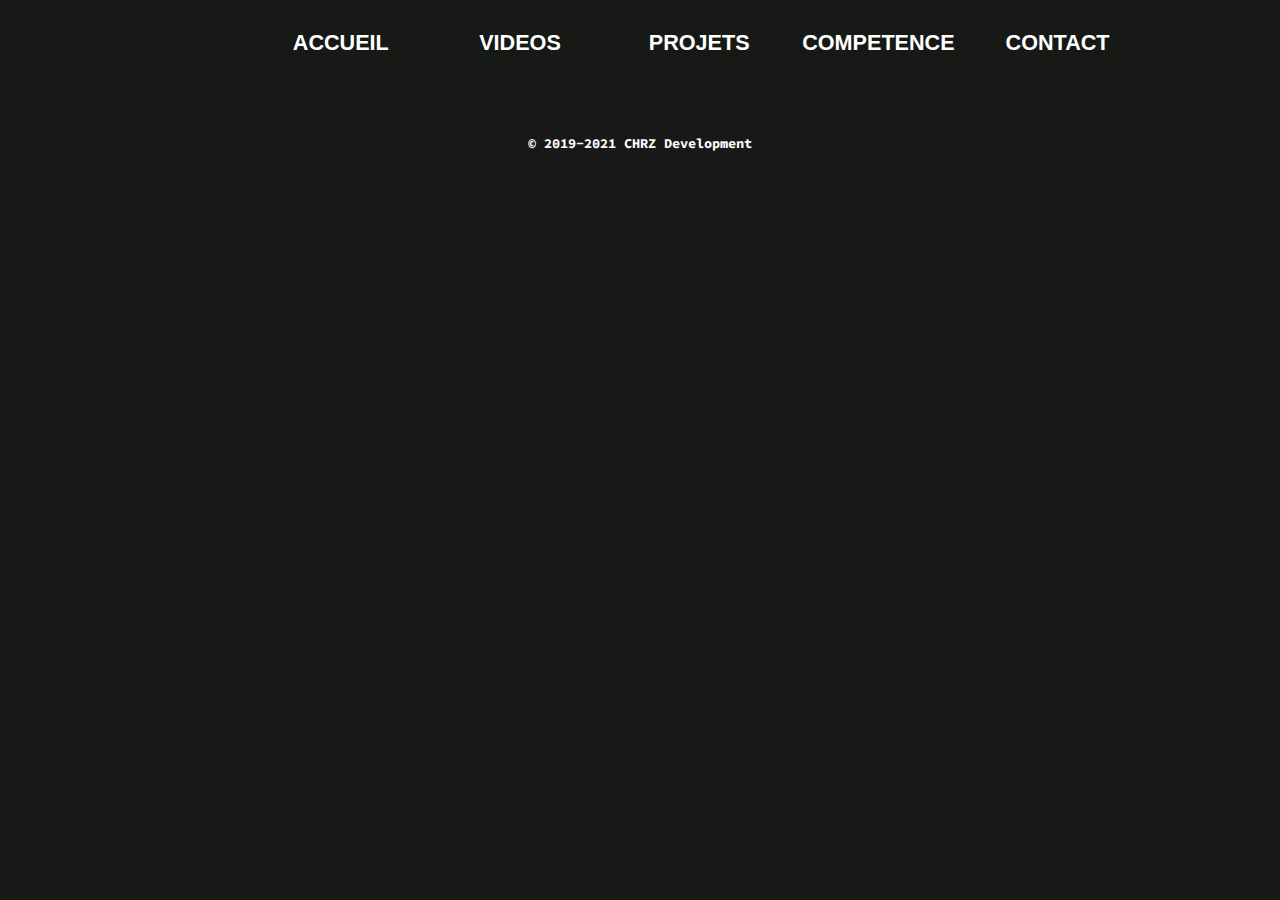
==== contact/index.html @ 15d68c6a "v1.0" ====
<!doctype html>
<html lang="fr">
    <head>
        <meta charset="UTF-8">
        <meta name="viewport"
              content="width=device-width, user-scalable=no, initial-scale=1.0, maximum-scale=1.0, minimum-scale=1.0">
        <meta http-equiv="X-UA-Compatible" content="ie=edge">
        <title>CHRZ Development</title>
        <link rel="stylesheet" href="../style.css">
    </head>
    <body>
        <header>
            <!-- Top nav bar -->
            <div id="sectionNavBar1">
                <nav id="nav1Button0"
                     onclick="window.location.href = '../index.html'"
                     style="left: 16vw;"
                     class="navBar1"><p><b>ACCUEIL</b><p></nav>
                <nav id="nav1Button1"
                     onclick="window.location.href = '../videos/index.html'"
                     style="left: 30vw;"
                     class="navBar1"><p><b>VIDEOS</b></p></nav>
                <nav id="nav1Button2"
                     onclick="window.location.href = '../projets/index.html'"
                     style="left: 44vw;"
                     class="navBar1"><p><b>PROJETS</b></p></nav>
                <nav id="nav1Button3"
                     onclick="window.location.href = '../skills/index.html'"
                     style="left: 58vw;"
                     class="navBar1"><p><b>COMPETENCE</b></p></nav>
                <nav id="nav1Button4"
                     onclick="window.location.href = '../contact/index.html'"
                     style="left: 72vw;"
                     class="navBar1"><p><b>CONTACT</b></p></nav>
            </div>
        </header>

        <footer id="footerCopyright">
            <p><b>© 2019-2021 CHRZ Development</b></p>
        </footer>

        <script src="../script.js"></script>
    </body>
</html>
---- style.css ----
@import url('https://fonts.googleapis.com/css2?family=Source+Code+Pro:wght@200&display=swap');


@keyframes upAndDown {
    0% { transform: scale(100%, 100%); }
    35% { transform: scale(110%, 110%); }
    75% { transform: scale(90%, 90%); }
    100% { transform: scale(100%, 100%); }
}

@keyframes movePerso {
    0% { top: 310px; }
    35% { top: 300px; }
    60% { top: 310px; }
    85% { top: 300px; }
    100% { top: 310px; }
}

@keyframes opacityIn {
    from { opacity: 45%; }
    to { opacity: 100%;}
}

@keyframes opacityOut {
    from { opacity: 100% }
    to { opacity: 45%;}
}

@keyframes opacityInAt0 {
    from { opacity: 0; }
    to { opacity: 100%;}
}

html {
    background: #171917;
    color: white;
    width: 100%;
    min-width: 768px
}
html body {
    animation-name: opacityInAt0;
    animation-duration: 1s;
}


#sectionAccueil {
    background-color: #252725;
    border-radius: 10px;
    height: 13%;

    padding-top: 2%;
    padding-left: 5%;
    padding-right: 5%;
    margin-left: auto;
    margin-right: auto;
    box-shadow: 0 3px 10px #3f2341;
}
#sectionAccueil p {
    font-family: 'Source Code Pro', monospace;
    margin-top: -3%;
    height: 100%;
    font-size: 80%;
    width: 100%;
}
#sectionAccueil img {
    image-rendering: high-quality;
    width: 10%;
    height: 10%;
    margin-right: 5%;
    display: inline-block;
    cursor: pointer;
}

#sectionNavBar1 {
    position: relative;
    height: 64px;
    margin: 0 auto;
    text-align: center;
}

#footerCopyright {
    position: relative;
    margin: 0 auto;
    margin-top: 5%;
    text-align: center;
}
#footerCopyright p {
    font-size: 85%;
    font-family: 'Source Code Pro', monospace;
}

#bucheronPerso {
    background-image: url("https://eapi.pcloud.com/getpubthumb?code=XZC6DJZL5nMQBio1XfCimi0kgf82uJuAvFy&linkpassword=undefined&size=32x58&crop=0&type=auto");
    image-rendering: high-quality;

    position: absolute;
    margin-left: 20%;
    top: 310px;
    left: 20vw;
    height: 58px;
    width: 32px;

    animation-name: movePerso;
    animation-duration: 1.5s;
    animation-iteration-count: infinite;
}
#homeTop {
    position: relative;
    display: block;

    height: 370px;
    min-width: 900px;
    text-align: center;
}
#bannerCHRZ {
    position: absolute;

    background-image: url("https://eapi.pcloud.com/getpubthumb?code=xvDotalK&linkpassword=undefined&size=1920x1080&crop=0&type=auto");
    background-size: contain;
    background-repeat: no-repeat;

    width: 100%;
    height: 1080px;
    margin: -19% auto;
    overflow: hidden;

    z-index: -1;
}

#bannerProjet {
    position: absolute;

    background-image: url("https://eapi.pcloud.com/getpubthumb?code=XZKV1JZPoL9BLPDMX0RLURHyXQ8k4UNUwmV&linkpassword=undefined&size=1920x1080&crop=0&type=auto");
    background-size: contain;
    background-repeat: no-repeat;

    width: 100%;
    height: 1080px;
    margin: -19% auto;
    overflow: hidden;

    z-index: -1;
}

#titleSectionDevInProgress {
    margin-top: 10%;
    padding-left: 15%;
    font-size: 150%;
    font-family: "./GeosansLight.tff", sans-serif;
    border-bottom: solid #3f2341 1px;
}

#illustrationSection0 {
    background-image: url("https://eapi.pcloud.com/getpubthumb?code=XZSiDJZdUfzK0lMLrfNr88Iyw9zXfhax63V&linkpassword=undefined&size=620x345&crop=0&type=auto");
    background-size: contain;
    background-repeat: no-repeat;

    height: 18vw;
    width: 90%;
    border-radius: 10px;

    margin-left: auto;
    margin-right: auto;
}
#illustrationSection0:hover {
    background-image: url("https://i.ibb.co/Vxmtkr3/illustration-Animated-Super-Mario-Bros3.gif");
}

#illustrationSection1 {
    background-image: url("https://camo.githubusercontent.com/6b78d5078db1fa1b404e34f301dc43ad51adb91980acf9ac6134fda3ed2b67a8/[base64]");
    background-size: contain;
    background-repeat: no-repeat;

    height: 18vw;
    width: 90%;
    border-radius: 10px;

    margin-left: auto;
    margin-right: auto;
}

#illustrationSection2 {
    background-image: url("https://eapi.pcloud.com/getpubthumb?code=XZCGg0ZgcAoYt2G81p98A4AOu5bymo8IWfk&linkpassword=undefined&size=1280x720&crop=0&type=auto");
    background-size: contain;
    background-repeat: no-repeat;

    height: 18vw;
    width: 90%;
    border-radius: 10px;

    margin-left: auto;
    margin-right: auto;
}
#illustrationSection2:hover {

}


.sectionsDevInProgress {
    position: relative;
    display: inline-block;
    background-color: #252725;

    width: 30%;
    padding: 1% 1% 1% 1%;
    margin-left: 1%;
    margin-top: 1%;
    border-radius: 10px;

    box-shadow: 0 0 15px #3f2341;
}
.informationSections p {
    font-family: 'Source Code Pro', monospace;
    font-size: 90%;
    margin-top: -2%;
}
.informationSections u:hover {
    color: aquamarine;
    cursor: pointer;
}

.navBar1 {
    background-image: url('https://eapi.pcloud.com/getpubthumb?code=XZPADJZYccxT6nA3yyTM0c5FQxYffcV8G2X&linkpassword=undefined&size=256x64&crop=0&type=auto');
    background-size: contain;
    background-repeat: no-repeat;

    position: absolute;
    height: 64px;
    width: 256px;
    display: inline-block;

    cursor: pointer;
}
.navBar1 p {
    font-size: 135%;
    font-family: "./GeosansLight.tff", sans-serif;
}
.navBar1:hover {
    color: #6a1794;
}

.animSocialNetwork {
    position: relative;
    image-rendering: high-quality;
    animation-name: upAndDown;
    animation-duration: 3s;
    animation-iteration-count: infinite;
    animation-play-state: paused;
}
.animSocialNetwork:hover { animation-play-state: running; }
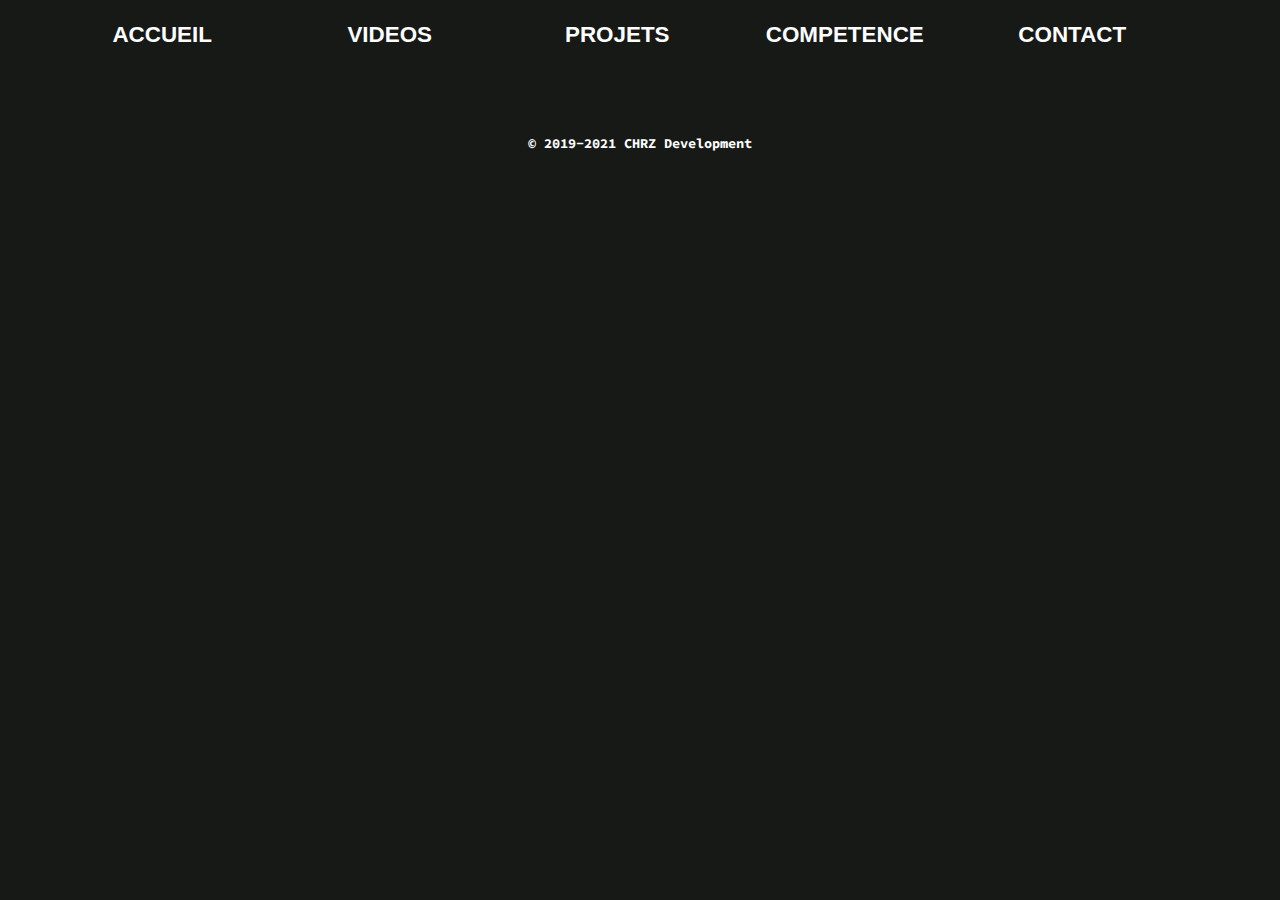
==== commit 8482129d: "v1.0" ====
--- a/contact/index.html
+++ b/contact/index.html
@@ -15,23 +15,23 @@
                 <nav id="nav1Button0"
                      onclick="window.location.href = '../index.html'"
                      style="left: 16vw;"
-                     class="navBar1"><p><b>ACCUEIL</b><p></nav>
+                     class="navBar1"><b>ACCUEIL</b></nav>
                 <nav id="nav1Button1"
                      onclick="window.location.href = '../videos/index.html'"
                      style="left: 30vw;"
-                     class="navBar1"><p><b>VIDEOS</b></p></nav>
+                     class="navBar1"><b>VIDEOS</b></nav>
                 <nav id="nav1Button2"
                      onclick="window.location.href = '../projets/index.html'"
                      style="left: 44vw;"
-                     class="navBar1"><p><b>PROJETS</b></p></nav>
+                     class="navBar1"><b>PROJETS</b></nav>
                 <nav id="nav1Button3"
                      onclick="window.location.href = '../skills/index.html'"
                      style="left: 58vw;"
-                     class="navBar1"><p><b>COMPETENCE</b></p></nav>
+                     class="navBar1"><b>COMPETENCE</b></nav>
                 <nav id="nav1Button4"
                      onclick="window.location.href = '../contact/index.html'"
                      style="left: 72vw;"
-                     class="navBar1"><p><b>CONTACT</b></p></nav>
+                     class="navBar1"><b>CONTACT</b></nav>
             </div>
         </header>
 
--- a/style.css
+++ b/style.css
@@ -34,7 +34,6 @@
 html {
     background: #171917;
     color: white;
-    width: 100%;
     min-width: 768px
 }
 html body {
@@ -72,10 +71,18 @@
 }
 
 #sectionNavBar1 {
-    position: relative;
+    display: grid;
+
     height: 64px;
-    margin: 0 auto;
-    text-align: center;
+    width: 90%;
+
+    grid-template-columns: 20% 20% 20% 20% 20%;
+    grid-template-rows: 100%;
+    grid-column-align: center;
+    -ms-grid-column-align: center;
+
+    margin-left: auto;
+    margin-right: auto;
 }
 
 #footerCopyright {
@@ -192,7 +199,20 @@
     margin-right: auto;
 }
 #illustrationSection2:hover {
-
+    background-image: url("https://i.postimg.cc/B62mxGkY/Sans-titre.gif");
+}
+
+#illustrationSection3 {
+    background-image: url("https://camo.githubusercontent.com/12388ce36f4e4bc0fc8886b648b1642e6d01c7f7210a498bcba9ca539efd5b47/[base64]");
+    background-size: contain;
+    background-repeat: no-repeat;
+
+    height: 18vw;
+    width: 90%;
+    border-radius: 10px;
+
+    margin-left: auto;
+    margin-right: auto;
 }
 
 
@@ -224,16 +244,15 @@
     background-size: contain;
     background-repeat: no-repeat;
 
-    position: absolute;
+    font-size: 140%;
+    font-family: "./GeosansLight.tff", sans-serif;
+    text-align: center;
+
     height: 64px;
-    width: 256px;
-    display: inline-block;
+    width: 80%;
+    padding-top: 1.1vw;
 
     cursor: pointer;
-}
-.navBar1 p {
-    font-size: 135%;
-    font-family: "./GeosansLight.tff", sans-serif;
 }
 .navBar1:hover {
     color: #6a1794;
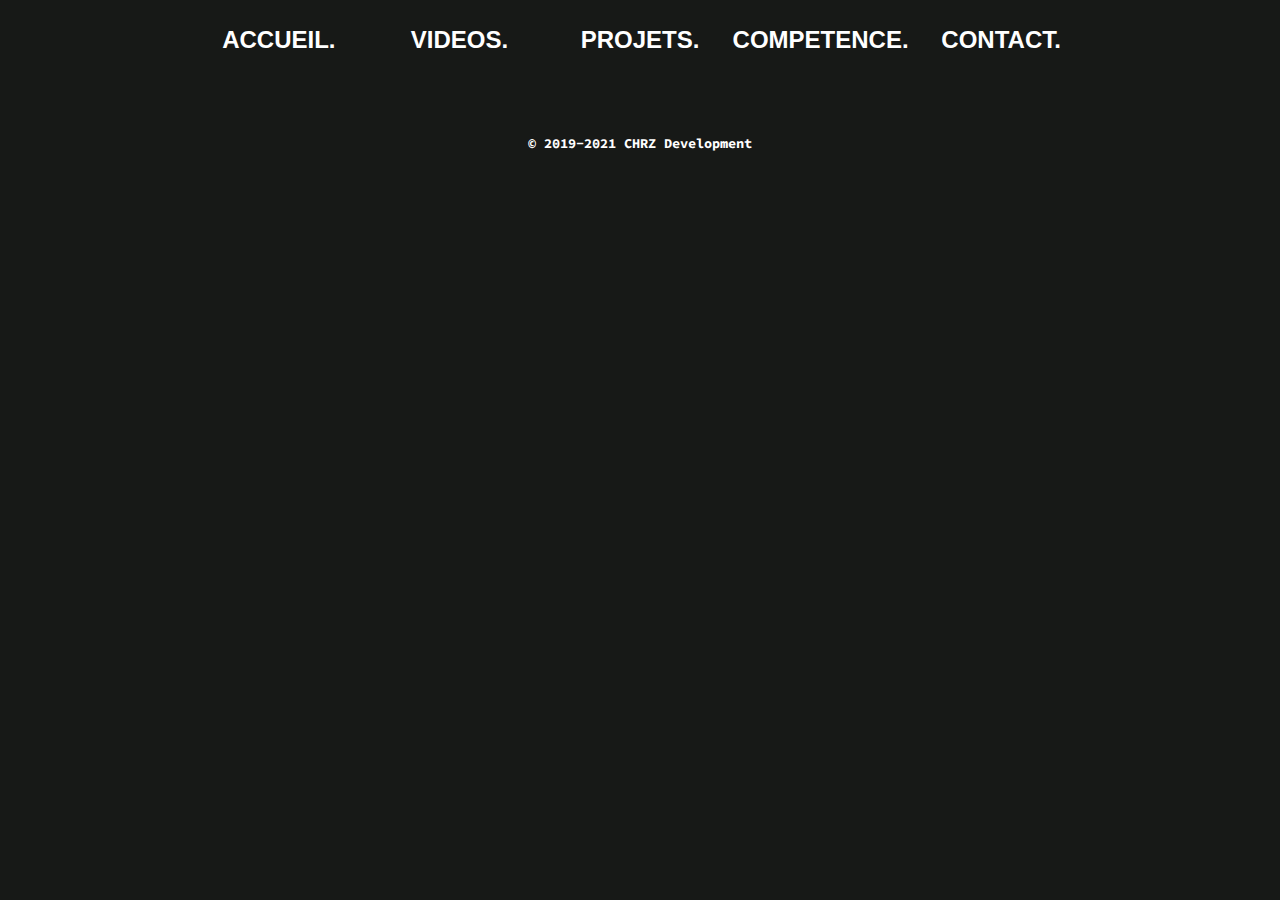
==== commit 93d27c4d: "v1.0" ====
--- a/contact/index.html
+++ b/contact/index.html
@@ -13,25 +13,20 @@
             <!-- Top nav bar -->
             <div id="sectionNavBar1">
                 <nav id="nav1Button0"
-                     onclick="window.location.href = '../index.html'"
-                     style="left: 16vw;"
-                     class="navBar1"><b>ACCUEIL</b></nav>
+                     class="navBar1Button0  navBar1"
+                     onclick="window.location.href = '../index.html'"><span><b>ACCUEIL.</b></span></nav>
                 <nav id="nav1Button1"
-                     onclick="window.location.href = '../videos/index.html'"
-                     style="left: 30vw;"
-                     class="navBar1"><b>VIDEOS</b></nav>
+                     class="navBar1Button1  navBar1"
+                     onclick="window.location.href = '../videos/index.html'"><span><b>VIDEOS.</b></span></nav>
                 <nav id="nav1Button2"
-                     onclick="window.location.href = '../projets/index.html'"
-                     style="left: 44vw;"
-                     class="navBar1"><b>PROJETS</b></nav>
+                     class="navBar1Button2  navBar1"
+                     onclick="window.location.href = '../projets/index.html'"><span><b>PROJETS.</b></span></nav>
                 <nav id="nav1Button3"
-                     onclick="window.location.href = '../skills/index.html'"
-                     style="left: 58vw;"
-                     class="navBar1"><b>COMPETENCE</b></nav>
+                     class="navBar1Button3  navBar1"
+                     onclick="window.location.href = '../skills/index.html'"><span><b>COMPETENCE.</b></span></nav>
                 <nav id="nav1Button4"
-                     onclick="window.location.href = '../contact/index.html'"
-                     style="left: 72vw;"
-                     class="navBar1"><b>CONTACT</b></nav>
+                     class="navBar1Button4  navBar1"
+                     onclick="window.location.href = '../contact/index.html'"><span><b>CONTACT.</b></span></nav>
             </div>
         </header>
 
--- a/style.css
+++ b/style.css
@@ -34,7 +34,6 @@
 html {
     background: #171917;
     color: white;
-    min-width: 768px
 }
 html body {
     animation-name: opacityInAt0;
@@ -70,21 +69,6 @@
     cursor: pointer;
 }
 
-#sectionNavBar1 {
-    display: grid;
-
-    height: 64px;
-    width: 90%;
-
-    grid-template-columns: 20% 20% 20% 20% 20%;
-    grid-template-rows: 100%;
-    grid-column-align: center;
-    -ms-grid-column-align: center;
-
-    margin-left: auto;
-    margin-right: auto;
-}
-
 #footerCopyright {
     position: relative;
     margin: 0 auto;
@@ -113,16 +97,39 @@
 }
 #homeTop {
     position: relative;
-    display: block;
+    display: grid;
+    grid-template-rows: 95% 5%;
+    grid-template-columns: 1fr 85% 1fr;
+    grid-gap: 0;
+
 
     height: 370px;
     min-width: 900px;
     text-align: center;
 }
 #bannerCHRZ {
+    background-image: url("https://eapi.pcloud.com/getpubthumb?code=XZDxKJZN8hmg776ThHK4qfjorqFSkseNiGy&linkpassword=undefined&size=1917x437&crop=0&type=auto");
+    background-size: contain;
+    background-repeat: no-repeat;
+
+    width: 100%;
+    height: 100%;
+    opacity: 100%;
+}
+#bannerTest {
+    background-image: url("https://eapi.pcloud.com/getpubthumb?code=XZ1lCJZBKTwWeQmtlXfqzpqNYwlkYDJpnj7&linkpassword=undefined&size=1742x370&crop=0&type=auto");
+    background-size: contain;
+    background-repeat: no-repeat;
+
+    width: 100%;
+    height: 100%;
+    opacity: 0;
+}
+
+#bannerProjet {
     position: absolute;
 
-    background-image: url("https://eapi.pcloud.com/getpubthumb?code=xvDotalK&linkpassword=undefined&size=1920x1080&crop=0&type=auto");
+    background-image: url("https://eapi.pcloud.com/getpubthumb?code=XZKV1JZPoL9BLPDMX0RLURHyXQ8k4UNUwmV&linkpassword=undefined&size=1920x1080&crop=0&type=auto");
     background-size: contain;
     background-repeat: no-repeat;
 
@@ -134,24 +141,11 @@
     z-index: -1;
 }
 
-#bannerProjet {
-    position: absolute;
-
-    background-image: url("https://eapi.pcloud.com/getpubthumb?code=XZKV1JZPoL9BLPDMX0RLURHyXQ8k4UNUwmV&linkpassword=undefined&size=1920x1080&crop=0&type=auto");
-    background-size: contain;
-    background-repeat: no-repeat;
-
-    width: 100%;
-    height: 1080px;
-    margin: -19% auto;
-    overflow: hidden;
-
-    z-index: -1;
-}
-
 #titleSectionDevInProgress {
-    margin-top: 10%;
-    padding-left: 15%;
+    grid-column: span 5;
+    grid-row: 1;
+    padding-left: 5%;
+
     font-size: 150%;
     font-family: "./GeosansLight.tff", sans-serif;
     border-bottom: solid #3f2341 1px;
@@ -215,19 +209,21 @@
     margin-right: auto;
 }
 
-
+#vitrineDevIsProgress {
+    display: grid;
+
+    grid-template-columns: 1fr 22% 22% 22% 22% 1fr;
+    grid-template-rows: auto;
+    grid-gap: 2%;
+
+    margin-top: 6%;
+}
 .sectionsDevInProgress {
-    position: relative;
-    display: inline-block;
     background-color: #252725;
-
-    width: 30%;
-    padding: 1% 1% 1% 1%;
-    margin-left: 1%;
-    margin-top: 1%;
-    border-radius: 10px;
-
+    border-radius: 10px;
     box-shadow: 0 0 15px #3f2341;
+    padding-top: 5%;
+    padding-bottom: 5%;
 }
 .informationSections p {
     font-family: 'Source Code Pro', monospace;
@@ -239,23 +235,104 @@
     cursor: pointer;
 }
 
-.navBar1 {
+
+/* ======================= */
+/* * BARRE DE NAVIGATION * */
+
+/* div de la barre de navigation */
+#sectionNavBar1
+{
+    display: grid;
+
+    grid-template-columns: 1fr 1fr 1fr 1fr 1fr 1fr 1fr;
+    grid-template-rows: 100%;
+
+    height: 64px;
+    width: 100%;
+}
+
+/* le bouton de la barre de navigation */
+.navBar1
+{
+    display: grid;
+    grid-template-rows: 100%;
+    grid-template-columns: 100%;
+
     background-image: url('https://eapi.pcloud.com/getpubthumb?code=XZPADJZYccxT6nA3yyTM0c5FQxYffcV8G2X&linkpassword=undefined&size=256x64&crop=0&type=auto');
-    background-size: contain;
-    background-repeat: no-repeat;
-
-    font-size: 140%;
+    background-repeat: no-repeat;
+    background-size: contain;
+
     font-family: "./GeosansLight.tff", sans-serif;
-    text-align: center;
-
+
+    width: 100%;
+    min-width: 95px;
     height: 64px;
-    width: 80%;
-    padding-top: 1.1vw;
 
     cursor: pointer;
 }
-.navBar1:hover {
-    color: #6a1794;
+/* le text a l'intérieur du bouton */
+@media only screen and (max-width: 660px) {
+    .navBar1 { height: 24px; }
+    .navBar1 span {
+        font-size: 85%;
+        margin: auto;
+    }
+}
+
+@media only screen and (min-width: 670px) and (max-width: 1000px) {
+    .navBar1 { height: 35px; }
+    .navBar1 span {
+        font-size: 85%;
+        margin: auto;
+    }
+}
+
+@media only screen and (min-width: 1001px){
+    .navBar1 { height: 64px; }
+    .navBar1 span {
+        font-size: 150%;
+        margin: auto;
+    }
+}
+.navBar1 span:hover { color: #6a1794; }
+
+/* placement des boutons dans la barre de navigation */
+.navBar1Button0
+{
+    grid-column-start: 2; grid-column-end: 2;
+    grid-row: 1;
+}
+.navBar1Button1
+{
+    grid-column-start: 3; grid-column-end: 3;
+    grid-row: 1;
+}
+.navBar1Button2
+{
+    grid-column-start: 4; grid-column-end: 4;
+    grid-row: 1;
+}
+.navBar1Button3
+{
+    grid-column-start: 5; grid-column-end: 5;
+    grid-row: 1;
+}
+.navBar1Button4
+{
+    grid-column-start: 6; grid-column-end: 6;
+    grid-row: 1;
+}
+/* ======================= */
+
+.buttonsBar {
+    display: inline-block;
+    height: 5px;
+    width: 45px;
+    background-color: darkgray;
+}
+.buttonsBar:hover {
+    background-color: aquamarine;
+    cursor: pointer;
 }
 
 .animSocialNetwork {
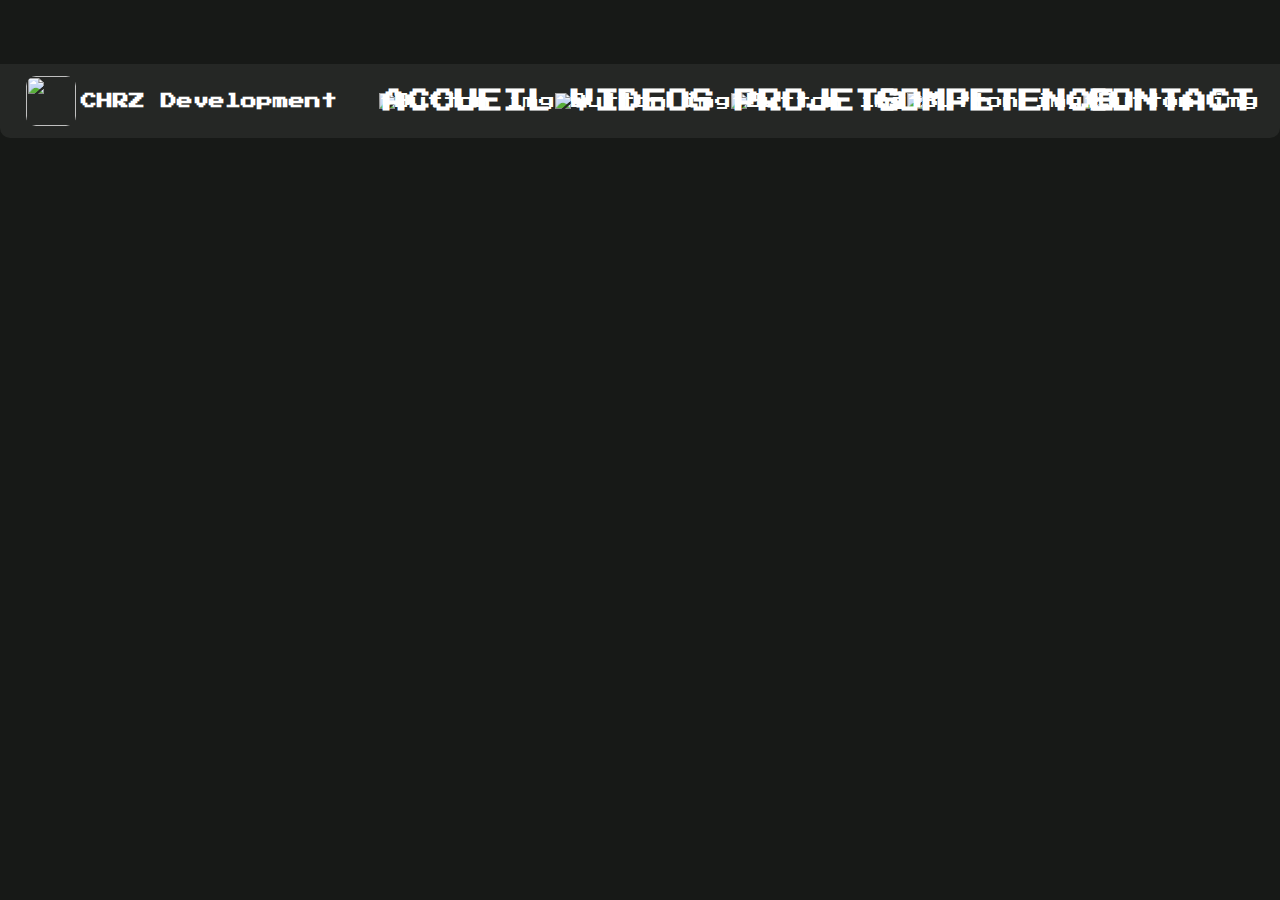
==== commit f0469d64: "Final nav bar" ====
--- a/contact/index.html
+++ b/contact/index.html
@@ -9,26 +9,50 @@
         <link rel="stylesheet" href="../style.css">
     </head>
     <body>
-        <header>
-            <!-- Top nav bar -->
-            <div id="sectionNavBar1">
-                <nav id="nav1Button0"
-                     class="navBar1Button0  navBar1"
-                     onclick="window.location.href = '../index.html'"><span><b>ACCUEIL.</b></span></nav>
-                <nav id="nav1Button1"
-                     class="navBar1Button1  navBar1"
-                     onclick="window.location.href = '../videos/index.html'"><span><b>VIDEOS.</b></span></nav>
-                <nav id="nav1Button2"
-                     class="navBar1Button2  navBar1"
-                     onclick="window.location.href = '../projets/index.html'"><span><b>PROJETS.</b></span></nav>
-                <nav id="nav1Button3"
-                     class="navBar1Button3  navBar1"
-                     onclick="window.location.href = '../skills/index.html'"><span><b>COMPETENCE.</b></span></nav>
-                <nav id="nav1Button4"
-                     class="navBar1Button4  navBar1"
-                     onclick="window.location.href = '../contact/index.html'"><span><b>CONTACT.</b></span></nav>
-            </div>
-        </header>
+    <header>
+        <div id="iconSectionNavBar1">
+            <img id="iconNavBar1" src="../res/logos/beetleAnimated.gif">
+            <p><b>CHRZ Development</b></p>
+        </div>
+        <!-- Top nav bar -->
+        <div id="sectionNavBar1">
+            <nav id="nav1Button0"
+                 class="navBar1Button0  navBar1"
+                 onclick="window.location.href = '../index.html'">
+                <img src="https://eapi.pcloud.com/getpubthumb?code=XZPADJZYccxT6nA3yyTM0c5FQxYffcV8G2X&linkpassword=undefined&size=256x64&crop=0&type=auto"
+                     alt="Button img">
+                <span><b>ACCUEIL</b></span>
+            </nav>
+            <nav id="nav1Button1"
+                 class="navBar1Button1  navBar1"
+                 onclick="window.location.href = '../videos/index.html'">
+                <img src="https://eapi.pcloud.com/getpubthumb?code=XZPADJZYccxT6nA3yyTM0c5FQxYffcV8G2X&linkpassword=undefined&size=256x64&crop=0&type=auto"
+                     alt="Button img">
+                <span><b>VIDEOS</b></span>
+            </nav>
+            <nav id="nav1Button2"
+                 class="navBar1Button2  navBar1"
+                 onclick="window.location.href = '../projets/index.html'">
+                <img src="https://eapi.pcloud.com/getpubthumb?code=XZPADJZYccxT6nA3yyTM0c5FQxYffcV8G2X&linkpassword=undefined&size=256x64&crop=0&type=auto"
+                     alt="Button img">
+                <span><b>PROJETS</b></span>
+            </nav>
+            <nav id="nav1Button3"
+                 class="navBar1Button3  navBar1"
+                 onclick="window.location.href = '../skills/index.html'">
+                <img src="https://eapi.pcloud.com/getpubthumb?code=XZPADJZYccxT6nA3yyTM0c5FQxYffcV8G2X&linkpassword=undefined&size=256x64&crop=0&type=auto"
+                     alt="Button img">
+                <span><b>COMPETENCE</b></span>
+            </nav>
+            <nav id="nav1Button4"
+                 class="navBar1Button4  navBar1"
+                 onclick="window.location.href = '../contact/index.html'">
+                <img src="https://eapi.pcloud.com/getpubthumb?code=XZPADJZYccxT6nA3yyTM0c5FQxYffcV8G2X&linkpassword=undefined&size=256x64&crop=0&type=auto"
+                     alt="Button img">
+                <span><b>CONTACT</b></span>
+            </nav>
+        </div>
+    </header>
 
         <footer id="footerCopyright">
             <p><b>© 2019-2021 CHRZ Development</b></p>
--- a/style.css
+++ b/style.css
@@ -1,4 +1,5 @@
 @import url('https://fonts.googleapis.com/css2?family=Source+Code+Pro:wght@200&display=swap');
+@import url('https://fonts.googleapis.com/css2?family=Press+Start+2P&display=swap');
 
 
 @keyframes upAndDown {
@@ -36,10 +37,54 @@
     color: white;
 }
 html body {
+    margin: 0;
+    padding: 0;
     animation-name: opacityInAt0;
     animation-duration: 1s;
 }
-
+header {
+    display: flex;
+
+    align-items: center;
+    justify-content: space-around;
+
+    padding-top: 5px;
+    padding-bottom: 5px;
+    width: 100%;
+    background-color: #252725;
+    position: fixed;
+    z-index: 1;
+
+    border-bottom-left-radius: 10px;
+    border-bottom-right-radius: 10px;
+}
+
+
+#iconSectionNavBar1 {
+    display: flex;
+
+    align-items: center;
+    justify-content: center;
+    gap: 5px;
+
+    padding-left: 5px;
+}
+
+#iconSectionNavBar1 img {
+    display: inline-block;
+    float: left;
+    width: 50px;
+    height: 50px;
+
+    border-radius: 20%;
+}
+
+#iconSectionNavBar1 p {
+    display: inline-block;
+    float: right;
+    margin: 0;
+    font-family: 'Press Start 2P', cursive;
+}
 
 #sectionAccueil {
     background-color: #252725;
@@ -240,15 +285,13 @@
 /* * BARRE DE NAVIGATION * */
 
 /* div de la barre de navigation */
+
 #sectionNavBar1
 {
     display: grid;
 
-    grid-template-columns: 1fr 1fr 1fr 1fr 1fr 1fr 1fr;
+    grid-template-columns: 1fr 1fr 1fr 1fr 1fr;
     grid-template-rows: 100%;
-
-    height: 64px;
-    width: 100%;
 }
 
 /* le bouton de la barre de navigation */
@@ -258,19 +301,16 @@
     grid-template-rows: 100%;
     grid-template-columns: 100%;
 
+    /*
     background-image: url('https://eapi.pcloud.com/getpubthumb?code=XZPADJZYccxT6nA3yyTM0c5FQxYffcV8G2X&linkpassword=undefined&size=256x64&crop=0&type=auto');
     background-repeat: no-repeat;
     background-size: contain;
-
-    font-family: "./GeosansLight.tff", sans-serif;
-
-    width: 100%;
-    min-width: 95px;
+     */
+    font-family: 'Press Start 2P', cursive;
     height: 64px;
-
     cursor: pointer;
 }
-/* le text a l'intérieur du bouton */
+/*
 @media only screen and (max-width: 660px) {
     .navBar1 { height: 24px; }
     .navBar1 span {
@@ -294,34 +334,96 @@
         margin: auto;
     }
 }
+*/
 .navBar1 span:hover { color: #6a1794; }
 
 /* placement des boutons dans la barre de navigation */
 .navBar1Button0
 {
+    display: flex;
+    align-items: center;
+    justify-content: center;
+
+    grid-column-start: 1; grid-column-end: 1;
+    grid-row: 1;
+}
+.navBar1Button0 img {
+    z-index: -1;
+}
+.navBar1Button0 span {
+    position: absolute;
+    font-size: 150%;
+}
+
+.navBar1Button1
+{
+    display: flex;
+    align-items: center;
+    justify-content: center;
+
     grid-column-start: 2; grid-column-end: 2;
     grid-row: 1;
-}
-.navBar1Button1
-{
+    width: 100%;
+}
+.navBar1Button1 img {
+    z-index: -1;
+}
+.navBar1Button1 span {
+    position: absolute;
+    font-size: 150%;
+}
+
+.navBar1Button2
+{
+    display: flex;
+    align-items: center;
+    justify-content: center;
+
     grid-column-start: 3; grid-column-end: 3;
     grid-row: 1;
 }
-.navBar1Button2
-{
+.navBar1Button2 img {
+    z-index: -1;
+}
+.navBar1Button2 span {
+    position: absolute;
+    font-size: 150%;
+}
+
+.navBar1Button3
+{
+    display: flex;
+    align-items: center;
+    justify-content: center;
+
     grid-column-start: 4; grid-column-end: 4;
     grid-row: 1;
 }
-.navBar1Button3
-{
+.navBar1Button3 img {
+    z-index: -1;
+}
+.navBar1Button3 span {
+    position: absolute;
+    font-size: 150%;
+}
+
+.navBar1Button4
+{
+    display: flex;
+    align-items: center;
+    justify-content: center;
+
     grid-column-start: 5; grid-column-end: 5;
     grid-row: 1;
 }
-.navBar1Button4
-{
-    grid-column-start: 6; grid-column-end: 6;
-    grid-row: 1;
-}
+.navBar1Button4 img {
+    z-index: -1;
+}
+.navBar1Button4 span {
+    position: absolute;
+    font-size: 150%;
+}
+
 /* ======================= */
 
 .buttonsBar {
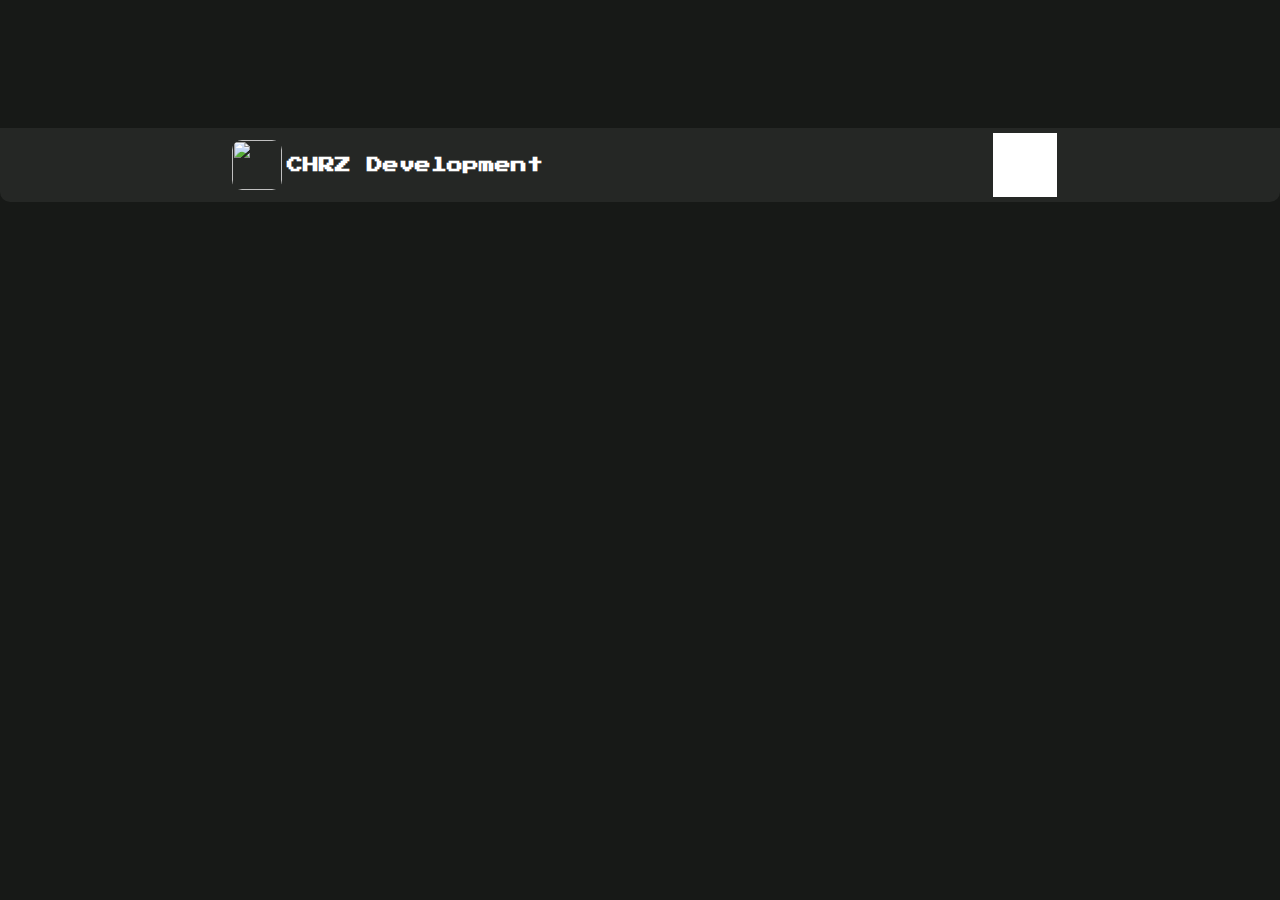
==== commit 800d890b: "Correction beug couleurs sur les autre onglets, bouton vidéo supprimer. Ajout du menu deroulé sur le" ====
--- a/contact/index.html
+++ b/contact/index.html
@@ -7,52 +7,60 @@
         <meta http-equiv="X-UA-Compatible" content="ie=edge">
         <title>CHRZ Development</title>
         <link rel="stylesheet" href="../style.css">
+        <link rel="stylesheet" href="style.css">
     </head>
     <body>
-    <header>
-        <div id="iconSectionNavBar1">
-            <img id="iconNavBar1" src="../res/logos/beetleAnimated.gif">
-            <p><b>CHRZ Development</b></p>
-        </div>
-        <!-- Top nav bar -->
-        <div id="sectionNavBar1">
-            <nav id="nav1Button0"
-                 class="navBar1Button0  navBar1"
-                 onclick="window.location.href = '../index.html'">
-                <img src="https://eapi.pcloud.com/getpubthumb?code=XZPADJZYccxT6nA3yyTM0c5FQxYffcV8G2X&linkpassword=undefined&size=256x64&crop=0&type=auto"
-                     alt="Button img">
-                <span><b>ACCUEIL</b></span>
-            </nav>
-            <nav id="nav1Button1"
-                 class="navBar1Button1  navBar1"
-                 onclick="window.location.href = '../videos/index.html'">
-                <img src="https://eapi.pcloud.com/getpubthumb?code=XZPADJZYccxT6nA3yyTM0c5FQxYffcV8G2X&linkpassword=undefined&size=256x64&crop=0&type=auto"
-                     alt="Button img">
-                <span><b>VIDEOS</b></span>
-            </nav>
-            <nav id="nav1Button2"
-                 class="navBar1Button2  navBar1"
-                 onclick="window.location.href = '../projets/index.html'">
-                <img src="https://eapi.pcloud.com/getpubthumb?code=XZPADJZYccxT6nA3yyTM0c5FQxYffcV8G2X&linkpassword=undefined&size=256x64&crop=0&type=auto"
-                     alt="Button img">
-                <span><b>PROJETS</b></span>
-            </nav>
-            <nav id="nav1Button3"
-                 class="navBar1Button3  navBar1"
-                 onclick="window.location.href = '../skills/index.html'">
-                <img src="https://eapi.pcloud.com/getpubthumb?code=XZPADJZYccxT6nA3yyTM0c5FQxYffcV8G2X&linkpassword=undefined&size=256x64&crop=0&type=auto"
-                     alt="Button img">
-                <span><b>COMPETENCE</b></span>
-            </nav>
-            <nav id="nav1Button4"
-                 class="navBar1Button4  navBar1"
-                 onclick="window.location.href = '../contact/index.html'">
-                <img src="https://eapi.pcloud.com/getpubthumb?code=XZPADJZYccxT6nA3yyTM0c5FQxYffcV8G2X&linkpassword=undefined&size=256x64&crop=0&type=auto"
-                     alt="Button img">
-                <span><b>CONTACT</b></span>
-            </nav>
-        </div>
-    </header>
+        <header>
+            <div id="iconSectionNavBar1">
+                <img id="iconNavBar1" src="../res/logos/beetleAnimated.gif">
+                <p><b>CHRZ Development</b></p>
+            </div>
+
+            <div id="icon-drop-down-navigation-bar"></div>
+
+            <div id="drop-down-menu">
+                <p><a href="../index.html">ACCEUIL</a></p>
+                <p><a href="../projets/index.html">PROJETS</a></p>
+                <p><a href="../skills/index.html">COMPETENCE</a></p>
+                <p><a href="../contact/index.html">CONTACT</a></p>
+            </div>
+
+            <!-- Top nav bar -->
+            <div id="sectionNavBar1">
+                <nav id="nav1Button0"
+                     class="navBar1Button0  navBar1"
+                     onclick="window.location.href = '../index.html'">
+                    <img src="https://eapi.pcloud.com/getpubthumb?code=XZPADJZYccxT6nA3yyTM0c5FQxYffcV8G2X&linkpassword=undefined&size=256x64&crop=0&type=auto"
+                         alt="Button img">
+                    <span><b>ACCUEIL</b></span>
+                </nav>
+                <nav id="nav1Button1"
+                     class="navBar1Button1  navBar1"
+                     onclick="window.location.href = '../projets/index.html'">
+                    <img src="https://eapi.pcloud.com/getpubthumb?code=XZPADJZYccxT6nA3yyTM0c5FQxYffcV8G2X&linkpassword=undefined&size=256x64&crop=0&type=auto"
+                         alt="Button img">
+                    <span><b>PROJETS</b></span>
+                </nav>
+                <nav id="nav1Button2"
+                     class="navBar1Button2  navBar1"
+                     onclick="window.location.href = '../skills/index.html'">
+                    <img src="https://eapi.pcloud.com/getpubthumb?code=XZPADJZYccxT6nA3yyTM0c5FQxYffcV8G2X&linkpassword=undefined&size=256x64&crop=0&type=auto"
+                         alt="Button img">
+                    <span><b>COMPETENCE</b></span>
+                </nav>
+                <nav id="nav1Button3"
+                     class="navBar1Button3  navBar1"
+                     onclick="window.location.href = '../contact/index.html'">
+                    <img src="https://eapi.pcloud.com/getpubthumb?code=XZPADJZYccxT6nA3yyTM0c5FQxYffcV8G2X&linkpassword=undefined&size=256x64&crop=0&type=auto"
+                         alt="Button img">
+                    <span><b>CONTACT</b></span>
+                </nav>
+            </div>
+        </header>
+
+        <main>
+
+        </main>
 
         <footer id="footerCopyright">
             <p><b>© 2019-2021 CHRZ Development</b></p>
--- a/style.css
+++ b/style.css
@@ -2,20 +2,7 @@
 @import url('https://fonts.googleapis.com/css2?family=Press+Start+2P&display=swap');
 
 
-@keyframes upAndDown {
-    0% { transform: scale(100%, 100%); }
-    35% { transform: scale(110%, 110%); }
-    75% { transform: scale(90%, 90%); }
-    100% { transform: scale(100%, 100%); }
-}
-
-@keyframes movePerso {
-    0% { top: 310px; }
-    35% { top: 300px; }
-    60% { top: 310px; }
-    85% { top: 300px; }
-    100% { top: 310px; }
-}
+
 
 @keyframes opacityIn {
     from { opacity: 45%; }
@@ -32,34 +19,73 @@
     to { opacity: 100%;}
 }
 
+@keyframes textSlide {
+    from { left: calc(100vw + 50%); }
+    to { left: -50%; }
+}
+
+@keyframes shadow-out {
+    from {
+        -webkit-box-shadow: 0 0 15px #3f2341;
+        -moz-box-shadow: 0 0 15px #3f2341;
+        box-shadow: 0 0 15px #3f2341;
+    }
+    to {
+        -webkit-box-shadow: 10px 10px 15px #311c33;
+        -moz-box-shadow: 10px 10px 15px #311c33;
+        box-shadow: 10px 10px 15px #311c33;
+    }
+}
+@keyframes shadow-in {
+    from {
+        -webkit-box-shadow: 10px 10px 15px #311c33;
+        -moz-box-shadow: 10px 10px 15px #311c33;
+        box-shadow: 10px 10px 15px #311c33;
+    }
+    to {
+        -webkit-box-shadow: 0 0 15px #3f2341;
+        -moz-box-shadow: 0 0 15px #3f2341;
+        box-shadow: 0 0 15px #3f2341;
+    }
+}
+
+
 html {
     background: #171917;
     color: white;
 }
+
 html body {
     margin: 0;
     padding: 0;
     animation-name: opacityInAt0;
     animation-duration: 1s;
 }
+
 header {
-    display: flex;
-
+    background: linear-gradient(#83cced, #dbeef9);
+}
+
+#header {
+    display: flex;
     align-items: center;
     justify-content: space-around;
 
     padding-top: 5px;
     padding-bottom: 5px;
-    width: 100%;
+
     background-color: #252725;
-    position: fixed;
-    z-index: 1;
+
+    position: -webkit-sticky;
+    position: sticky;
+
+    top: 29px;
+    width: 100%;
 
     border-bottom-left-radius: 10px;
     border-bottom-right-radius: 10px;
 }
 
-
 #iconSectionNavBar1 {
     display: flex;
 
@@ -67,8 +93,15 @@
     justify-content: center;
     gap: 5px;
 
+    width: 25%;
+
     padding-left: 5px;
 }
+
+#iconNavBar1 { image-rendering: optimizeSpeed; }
+
+#topBanner { height: calc(100vh - 75px); }
+
 
 #iconSectionNavBar1 img {
     display: inline-block;
@@ -89,35 +122,91 @@
 #sectionAccueil {
     background-color: #252725;
     border-radius: 10px;
-    height: 13%;
-
-    padding-top: 2%;
-    padding-left: 5%;
-    padding-right: 5%;
+    width: 40vw;
+
+    border-left: 5px solid #9c21b7;
+    border-right: 5px solid #9d20b7;
+
+    margin-top: 5%;
+    padding: 10px;
     margin-left: auto;
     margin-right: auto;
     box-shadow: 0 3px 10px #3f2341;
-}
-#sectionAccueil p {
+
+    text-align: center;
+}
+
+#bio-sectionAccueil {
+    padding-left: 20px;
+    padding-top: 10px;
+    width: 100%;
+    text-align: left;
+}
+#bio-sectionAccueil p {
     font-family: 'Source Code Pro', monospace;
-    margin-top: -3%;
+    font-size: 85%;
+    margin: 0;
+}
+
+#socials-sectionAccueil {
+    padding-top: 10px;
+}
+
+#socials-sectionAccueil img {
+    width: 46px;
+    height: 46px;
+    cursor: pointer;
+    text-align: center;
+}
+
+#sectionAccueil section {
+    font-family: 'Press Start 2P', cursive;
     height: 100%;
     font-size: 80%;
     width: 100%;
 }
-#sectionAccueil img {
-    image-rendering: high-quality;
-    width: 10%;
-    height: 10%;
-    margin-right: 5%;
-    display: inline-block;
-    cursor: pointer;
-}
+#sectionAccueil:hover {
+    -webkit-animation-name: shadow-out;
+    -webkit-animation-duration: 500ms;
+    -moz-animation-name: shadow-out;
+    -moz-animation-duration: 500ms;
+    -o-animation-name: shadow-out;
+    -o-animation-duration: 500ms;
+    animation-name: shadow-out;
+    animation-duration: 500ms;
+
+    -webkit-animation-play-state: initial;
+    -moz-animation-play-state: initial;
+    -o-animation-play-state: initial;
+    animation-play-state: initial;
+    -webkit-animation-fill-mode: forwards;
+    -moz-animation-fill-mode: forwards;
+    -o-animation-fill-mode: forwards;
+    animation-fill-mode: forwards;
+}
+#sectionAccueil:not(:hover) {
+    -webkit-animation-name: shadow-in;
+    -webkit-animation-duration: 500ms;
+    -moz-animation-name: shadow-in;
+    -moz-animation-duration: 500ms;
+    -o-animation-name: shadow-in;
+    -o-animation-duration: 500ms;
+    animation-name: shadow-in;
+    animation-duration: 500ms;
+
+    -webkit-animation-play-state: initial;
+    -moz-animation-play-state: initial;
+    -o-animation-play-state: initial;
+    animation-play-state: initial;
+    -webkit-animation-fill-mode: forwards;
+    -moz-animation-fill-mode: forwards;
+    -o-animation-fill-mode: forwards;
+    animation-fill-mode: forwards;
+}
+
 
 #footerCopyright {
-    position: relative;
-    margin: 0 auto;
-    margin-top: 5%;
+    margin: 10% auto 0;
     text-align: center;
 }
 #footerCopyright p {
@@ -126,120 +215,118 @@
 }
 
 #bucheronPerso {
-    background-image: url("https://eapi.pcloud.com/getpubthumb?code=XZC6DJZL5nMQBio1XfCimi0kgf82uJuAvFy&linkpassword=undefined&size=32x58&crop=0&type=auto");
-    image-rendering: high-quality;
-
-    position: absolute;
-    margin-left: 20%;
-    top: 310px;
-    left: 20vw;
+    image-rendering: pixelated;
+    position: absolute;
+    top: -55px;
+    left: 35vw;
     height: 58px;
     width: 32px;
-
-    animation-name: movePerso;
-    animation-duration: 1.5s;
-    animation-iteration-count: infinite;
+    z-index: 1;
+
+    background-image: url("https://eapi.pcloud.com/getpubthumb?code=XZC6DJZL5nMQBio1XfCimi0kgf82uJuAvFy&linkpassword=undefined&size=32x58&crop=0&type=auto");
+
 }
 #homeTop {
-    position: relative;
-    display: grid;
-    grid-template-rows: 95% 5%;
-    grid-template-columns: 1fr 85% 1fr;
-    grid-gap: 0;
-
+    display: flex;
+    align-items: center;
+    justify-content: center;
 
     height: 370px;
-    min-width: 900px;
+}
+#homeTop img {
+    position: absolute;
+
+    top: -200px;
+    width: 100%;
+    margin-left: auto;
+    margin-right: auto;
+    overflow: hidden;
+
+    z-index: -1;
+}
+
+#structureWebSite {
+    display: flex;
+    align-items: center;
+    justify-content: center;
+}
+#structureWebSite div {
+    text-align: left;
+    padding-right: 5px;
+    padding-left: 5px;
+    border-left: 0.5px solid #242624;
+    border-right: 0.5px solid #242624;
+}
+
+#bannerInfoUseful {
+    display: flex;
+    justify-content: space-around;
+    align-items: flex-end;
+
+    background-color: tomato;
+
+    height: 20px;
+}
+#bannerInfoUseful p {
+    position: absolute;
+    width: 100%;
+    margin: 0;
+}
+
+#textScrollTop {
+    font-family: Arial, sans-serif;
+}
+
+
+#bannerTest {
+    display: none;
+
     text-align: center;
-}
+
+    z-index: -1;
+}
+
 #bannerCHRZ {
-    background-image: url("https://eapi.pcloud.com/getpubthumb?code=XZDxKJZN8hmg776ThHK4qfjorqFSkseNiGy&linkpassword=undefined&size=1917x437&crop=0&type=auto");
-    background-size: contain;
-    background-repeat: no-repeat;
-
-    width: 100%;
-    height: 100%;
-    opacity: 100%;
-}
-#bannerTest {
-    background-image: url("https://eapi.pcloud.com/getpubthumb?code=XZ1lCJZBKTwWeQmtlXfqzpqNYwlkYDJpnj7&linkpassword=undefined&size=1742x370&crop=0&type=auto");
-    background-size: contain;
-    background-repeat: no-repeat;
-
-    width: 100%;
-    height: 100%;
-    opacity: 0;
-}
-
-#bannerProjet {
-    position: absolute;
-
-    background-image: url("https://eapi.pcloud.com/getpubthumb?code=XZKV1JZPoL9BLPDMX0RLURHyXQ8k4UNUwmV&linkpassword=undefined&size=1920x1080&crop=0&type=auto");
-    background-size: contain;
-    background-repeat: no-repeat;
-
-    width: 100%;
-    height: 1080px;
-    margin: -19% auto;
-    overflow: hidden;
-
-    z-index: -1;
+    text-align: center;
+
+    image-rendering: pixelated;
+
+    grid-column-start: 1;
+    grid-column-end: 1;
+    grid-row-start: 1;
+    grid-row-end: 1;
+
+    padding-left: 35px
+}
+
+
+.title-sectionAccueil {
+    padding-top: 5px;
+    margin: 0 0 0 5px;
+    text-align: left;
+    font-size: 135%;
+    font-family: 'Press Start 2P', cursive;
 }
 
 #titleSectionDevInProgress {
+    margin-top: 10%;
     grid-column: span 5;
     grid-row: 1;
     padding-left: 5%;
 
-    font-size: 150%;
-    font-family: "./GeosansLight.tff", sans-serif;
+    font-family: 'Press Start 2P', cursive;
     border-bottom: solid #3f2341 1px;
 }
 
-#illustrationSection0 {
-    background-image: url("https://eapi.pcloud.com/getpubthumb?code=XZSiDJZdUfzK0lMLrfNr88Iyw9zXfhax63V&linkpassword=undefined&size=620x345&crop=0&type=auto");
-    background-size: contain;
-    background-repeat: no-repeat;
-
-    height: 18vw;
+.illustrationSection {
+    display: grid;
     width: 90%;
-    border-radius: 10px;
-
     margin-left: auto;
     margin-right: auto;
-}
-#illustrationSection0:hover {
-    background-image: url("https://i.ibb.co/Vxmtkr3/illustration-Animated-Super-Mario-Bros3.gif");
-}
-
-#illustrationSection1 {
-    background-image: url("https://camo.githubusercontent.com/6b78d5078db1fa1b404e34f301dc43ad51adb91980acf9ac6134fda3ed2b67a8/[base64]");
-    background-size: contain;
-    background-repeat: no-repeat;
-
-    height: 18vw;
-    width: 90%;
-    border-radius: 10px;
-
-    margin-left: auto;
-    margin-right: auto;
-}
-
-#illustrationSection2 {
-    background-image: url("https://eapi.pcloud.com/getpubthumb?code=XZCGg0ZgcAoYt2G81p98A4AOu5bymo8IWfk&linkpassword=undefined&size=1280x720&crop=0&type=auto");
-    background-size: contain;
-    background-repeat: no-repeat;
-
-    height: 18vw;
-    width: 90%;
-    border-radius: 10px;
-
-    margin-left: auto;
-    margin-right: auto;
-}
-#illustrationSection2:hover {
-    background-image: url("https://i.postimg.cc/B62mxGkY/Sans-titre.gif");
-}
+    margin-bottom: 20px;
+}
+.illustrationSection img { width: 100%; }
+#superMarioBrosIllustrationImage1:hover { z-index: -1; }
 
 #illustrationSection3 {
     background-image: url("https://camo.githubusercontent.com/12388ce36f4e4bc0fc8886b648b1642e6d01c7f7210a498bcba9ca539efd5b47/[base64]");
@@ -255,20 +342,63 @@
 }
 
 #vitrineDevIsProgress {
-    display: grid;
-
-    grid-template-columns: 1fr 22% 22% 22% 22% 1fr;
-    grid-template-rows: auto;
-    grid-gap: 2%;
-
-    margin-top: 6%;
+    display: flex;
+    align-items: center;
+    justify-content: center;
+    padding-top: 32px;
+
+    gap: 2%;
 }
 .sectionsDevInProgress {
+    width: 25%;
     background-color: #252725;
     border-radius: 10px;
+
+    -webkit-box-shadow: 0 0 15px #3f2341;
+    -moz-box-shadow: 0 0 15px #3f2341;
     box-shadow: 0 0 15px #3f2341;
-    padding-top: 5%;
-    padding-bottom: 5%;
+
+    border-left: 5px solid #2d0161;
+    border-right: 5px solid #2d0161;
+    padding-top: 5px;
+}
+.sectionsDevInProgress:hover {
+    -webkit-animation-name: shadow-out;
+    -webkit-animation-duration: 500ms;
+    -moz-animation-name: shadow-out;
+    -moz-animation-duration: 500ms;
+    -o-animation-name: shadow-out;
+    -o-animation-duration: 500ms;
+    animation-name: shadow-out;
+    animation-duration: 500ms;
+
+    -webkit-animation-play-state: initial;
+    -moz-animation-play-state: initial;
+    -o-animation-play-state: initial;
+    animation-play-state: initial;
+    -webkit-animation-fill-mode: forwards;
+    -moz-animation-fill-mode: forwards;
+    -o-animation-fill-mode: forwards;
+    animation-fill-mode: forwards;
+}
+.sectionsDevInProgress:not(:hover) {
+    -webkit-animation-name: shadow-in;
+    -webkit-animation-duration: 500ms;
+    -moz-animation-name: shadow-in;
+    -moz-animation-duration: 500ms;
+    -o-animation-name: shadow-in;
+    -o-animation-duration: 500ms;
+    animation-name: shadow-in;
+    animation-duration: 500ms;
+
+    -webkit-animation-play-state: initial;
+    -moz-animation-play-state: initial;
+    -o-animation-play-state: initial;
+    animation-play-state: initial;
+    -webkit-animation-fill-mode: forwards;
+    -moz-animation-fill-mode: forwards;
+    -o-animation-fill-mode: forwards;
+    animation-fill-mode: forwards;
 }
 .informationSections p {
     font-family: 'Source Code Pro', monospace;
@@ -279,7 +409,97 @@
     color: aquamarine;
     cursor: pointer;
 }
-
+.woodBar {
+    position: absolute;
+
+    top: -25px;
+    width: 100%;
+    height: 32px;
+    z-index: -1;
+    box-shadow: 0 0 10px black;
+
+    background-image: url("https://raw.githubusercontent.com/NaulaN/CHRZ-development_website/master/res/wood.png");
+    background-repeat: repeat-x;
+    background-size: contain;
+}
+#floor {
+    display: grid;
+    grid-template-columns: 32px;
+
+    image-rendering: pixelated;
+
+    -webkit-filter: drop-shadow(0px 5px 5px #222);
+    filter: drop-shadow(0px 5px 5px #222);
+
+    overflow: hidden;
+    border-top-right-radius: 5px;
+    border-top-left-radius: 5px;
+}
+#floor #corner-left {
+    width: 100%;
+    height: 100%;
+
+    grid-column-start: 1;
+    grid-column-end: 1;
+    grid-row-start: 1;
+    grid-row-end: 1;
+}
+
+#floor #corner-right {
+    width: 100%;
+    height: 100%;
+}
+#floor #rock-corner {
+    -ms-transform: rotateY(180deg);
+    transform: rotateY(180deg);
+
+    width: 100%;
+    height: 100%;
+}
+
+#floor .dirt-left {
+    width: 100%;
+    height: 100%;
+
+    grid-column-start: 1;
+    grid-column-end: 1;
+    grid-row-start: 2;
+    grid-row-end: 2;
+}
+
+.rock-bottom {
+    transform: rotate(-90deg);
+    width: 100%;
+    height: 100%;
+
+    z-index: 1;
+}
+
+#village {
+    position: absolute;
+    display: grid;
+    top: -320px;
+
+    grid-template-rows: 64px 64px 64px 64px 64px;
+
+    image-rendering: pixelated;
+    overflow: hidden;
+    width: 100%;
+}
+
+#village img {
+    width: 100%;
+    height: 100%;
+    overflow: hidden;
+}
+
+#minigame {
+    position: absolute;
+    top: -135px;
+    width: 100%;
+    height: 100%;
+    z-index: 1;
+}
 
 /* ======================= */
 /* * BARRE DE NAVIGATION * */
@@ -290,9 +510,40 @@
 {
     display: grid;
 
+    width: 100%;
     grid-template-columns: 1fr 1fr 1fr 1fr 1fr;
     grid-template-rows: 100%;
 }
+
+#icon-drop-down-navigation-bar {
+    display: none;
+
+    height: 64px;
+    width: 64px;
+
+    background-color: white;
+}
+
+#drop-down-menu {
+    position: fixed;
+    display: none;
+
+    height: 86.5vh;
+    width: 40vw;
+
+    font-family: 'Press Start 2P', cursive;
+
+    left: calc(100vw - 40vw);
+    top: calc(100vh - 86.5vh);
+
+    padding: 10px;
+
+    background-color: #252525;
+    z-index: 1;
+}
+#drop-down-menu p { border-top: white solid 1px; }
+#drop-down-menu a { color: white; }
+#drop-down-menu a:hover { color: #6a1794; }
 
 /* le bouton de la barre de navigation */
 .navBar1
@@ -301,40 +552,11 @@
     grid-template-rows: 100%;
     grid-template-columns: 100%;
 
-    /*
-    background-image: url('https://eapi.pcloud.com/getpubthumb?code=XZPADJZYccxT6nA3yyTM0c5FQxYffcV8G2X&linkpassword=undefined&size=256x64&crop=0&type=auto');
-    background-repeat: no-repeat;
-    background-size: contain;
-     */
     font-family: 'Press Start 2P', cursive;
     height: 64px;
     cursor: pointer;
-}
-/*
-@media only screen and (max-width: 660px) {
-    .navBar1 { height: 24px; }
-    .navBar1 span {
-        font-size: 85%;
-        margin: auto;
-    }
-}
-
-@media only screen and (min-width: 670px) and (max-width: 1000px) {
-    .navBar1 { height: 35px; }
-    .navBar1 span {
-        font-size: 85%;
-        margin: auto;
-    }
-}
-
-@media only screen and (min-width: 1001px){
-    .navBar1 { height: 64px; }
-    .navBar1 span {
-        font-size: 150%;
-        margin: auto;
-    }
-}
-*/
+    grid-gap: 4px;
+}
 .navBar1 span:hover { color: #6a1794; }
 
 /* placement des boutons dans la barre de navigation */
@@ -347,11 +569,14 @@
     grid-column-start: 1; grid-column-end: 1;
     grid-row: 1;
 }
-.navBar1Button0 img {
+.navBar1Button0 > img {
     z-index: -1;
-}
-.navBar1Button0 span {
-    position: absolute;
+
+    object-fit: contain;
+}
+.navBar1Button0 > span {
+    position: absolute;
+
     font-size: 150%;
 }
 
@@ -363,13 +588,15 @@
 
     grid-column-start: 2; grid-column-end: 2;
     grid-row: 1;
-    width: 100%;
-}
-.navBar1Button1 img {
+}
+.navBar1Button1 > img {
     z-index: -1;
-}
-.navBar1Button1 span {
-    position: absolute;
+
+    object-fit: contain;
+}
+.navBar1Button1 > span {
+    position: absolute;
+
     font-size: 150%;
 }
 
@@ -382,11 +609,14 @@
     grid-column-start: 3; grid-column-end: 3;
     grid-row: 1;
 }
-.navBar1Button2 img {
+.navBar1Button2 > img {
     z-index: -1;
-}
-.navBar1Button2 span {
-    position: absolute;
+
+    object-fit: contain;
+}
+.navBar1Button2 > span {
+    position: absolute;
+
     font-size: 150%;
 }
 
@@ -399,28 +629,14 @@
     grid-column-start: 4; grid-column-end: 4;
     grid-row: 1;
 }
-.navBar1Button3 img {
+.navBar1Button3 > img {
     z-index: -1;
-}
-.navBar1Button3 span {
-    position: absolute;
-    font-size: 150%;
-}
-
-.navBar1Button4
-{
-    display: flex;
-    align-items: center;
-    justify-content: center;
-
-    grid-column-start: 5; grid-column-end: 5;
-    grid-row: 1;
-}
-.navBar1Button4 img {
-    z-index: -1;
-}
-.navBar1Button4 span {
-    position: absolute;
+
+    resize: block;
+}
+.navBar1Button3 > span {
+    position: absolute;
+
     font-size: 150%;
 }
 
@@ -437,12 +653,25 @@
     cursor: pointer;
 }
 
-.animSocialNetwork {
-    position: relative;
-    image-rendering: high-quality;
-    animation-name: upAndDown;
-    animation-duration: 3s;
-    animation-iteration-count: infinite;
-    animation-play-state: paused;
-}
-.animSocialNetwork:hover { animation-play-state: running; }
+#structureWebSite {
+    display: flex;
+    align-items: center;
+    justify-content: center;
+    padding-bottom: 1%;
+
+    font-family: 'Source Code Pro', monospace;
+}
+
+#structureWebSite div {
+    width: calc(70vw/5);
+}
+
+#structureWebSite a {
+    color: white;
+    text-decoration: none;
+}
+
+#structureWebSite h1 {
+    font-family: 'Press Start 2P', cursive;
+    font-size: calc(100vw/75);
+}--- a/contact/style.css
+++ b/contact/style.css
@@ -0,0 +1,21 @@
+
+header {
+    display: flex;
+
+    align-items: center;
+    justify-content: space-around;
+
+    padding-top: 5px;
+    padding-bottom: 5px;
+    width: 100%;
+
+    background: none;
+    background-color: #252725;
+
+    position: fixed;
+    z-index: 1;
+
+    border-bottom-left-radius: 10px;
+    border-bottom-right-radius: 10px;
+}
+
